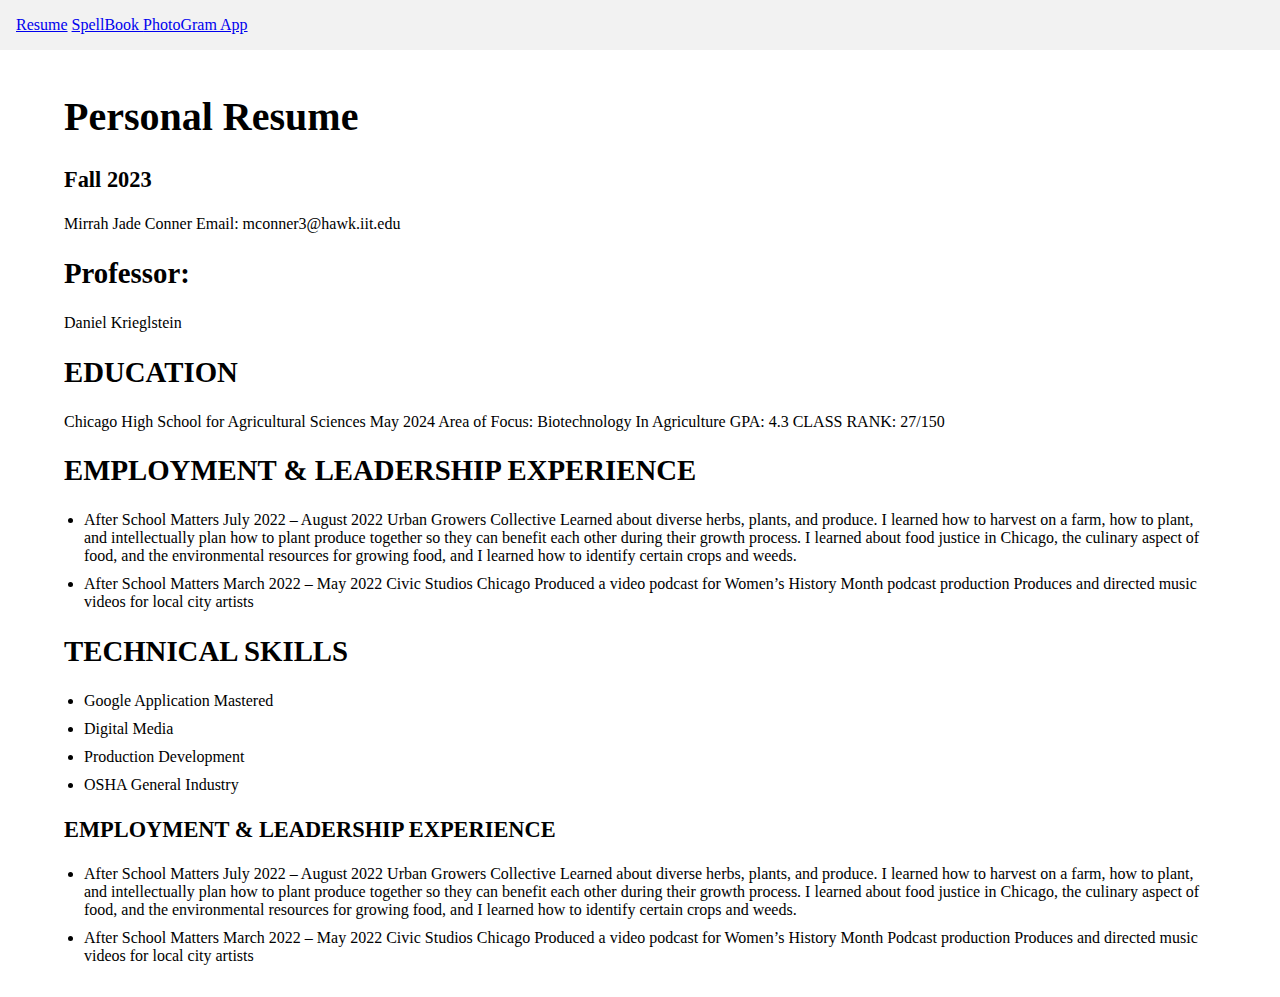
==== index.html @ 703bb4f8 "Update index.html" ====
<!DOCTYPE html>
<html lang="en">
<head>
  <meta charset="UTF-8">
  <title>Resume</title>
  <link rel="stylesheet" href="CSS/reset.css">
  <link rel="stylesheet" href="CSS/styles.css">
  <style>
    /* Adjustments for fluid layout */
    body {
      font-size: 16px; /* Set base font size */
      margin: 0;
      padding: 0;
    }

    header {
      background-color: #f2f2f2;
      padding: 1em;
    }

    section {
      width: 90%; /* Adjust width relative to the viewport */
      margin: 0 auto; /* Center content */
      padding: 1em;
    }

    h1 {
      font-size: 2.5em; /* Adjust heading size */
    }

    h2 {
      font-size: 1.8em;
    }

    h3 {
      font-size: 1.4em;
    }

    p {
      font-size: 1em;
    }

    ul {
      padding-left: 20px; /* Adjust padding */
    }

    li {
      margin-bottom: 10px; /* Adjust spacing */
    }
  </style>
</head>
  
<body>
  <header>
    <a href="index.html">Resume</a>
    <a href="website2.html"> SpellBook </a>
    <a href="website3.html"> PhotoGram App</a>
  </header>

  <section>
    <h1>Personal Resume</h1>
    <h3>Fall 2023</h3>
    <p>Mirrah Jade Conner Email: mconner3@hawk.iit.edu</p>
    <h2>Professor:</h2>
    <p>Daniel Krieglstein</p>
    <h2>EDUCATION</h2>
    <p>
      Chicago High School for Agricultural Sciences May 2024 Area of Focus: Biotechnology In Agriculture
      GPA: 4.3
      CLASS RANK: 27/150
    </p>
    <h2>EMPLOYMENT & LEADERSHIP EXPERIENCE</h2>
    <ul>
      <li>
        After School Matters July 2022 – August 2022 Urban Growers Collective
        Learned about diverse herbs, plants, and produce. I learned how to harvest on a farm, how to plant, and intellectually plan how to plant produce together so they can benefit each other during their growth process. I learned about food justice in Chicago, the culinary aspect of food, and the environmental resources for growing food, and I learned how to identify certain crops and weeds.
      </li>
      <li>
        After School Matters March 2022 – May 2022 Civic Studios Chicago
        Produced a video podcast for Women’s History Month podcast production Produces and directed music videos for local city artists
      </li>
    </ul>
    <h2>TECHNICAL SKILLS</h2>
    <ul>
      <li>Google Application Mastered</li>
      <li>Digital Media</li>
      <li>Production Development</li>
      <li>OSHA General Industry</li>
    </ul>
    <h3>EMPLOYMENT & LEADERSHIP EXPERIENCE</h3>
    <ul>
      <li>
        After School Matters July 2022 – August 2022 Urban Growers Collective
        Learned about diverse herbs, plants, and produce. I learned how to harvest on a farm, how to plant, and intellectually plan how to plant produce together so they can benefit each other during their growth process. I learned about food justice in Chicago, the culinary aspect of food, and the environmental resources for growing food, and I learned how to identify certain crops and weeds.
      </li>
      <li>
        After School Matters March 2022 – May 2022 Civic Studios Chicago
        Produced a video podcast for Women’s History Month Podcast production Produces and directed music videos for local city artists
      </li>
    </ul>
  </section>
</body>
</html>
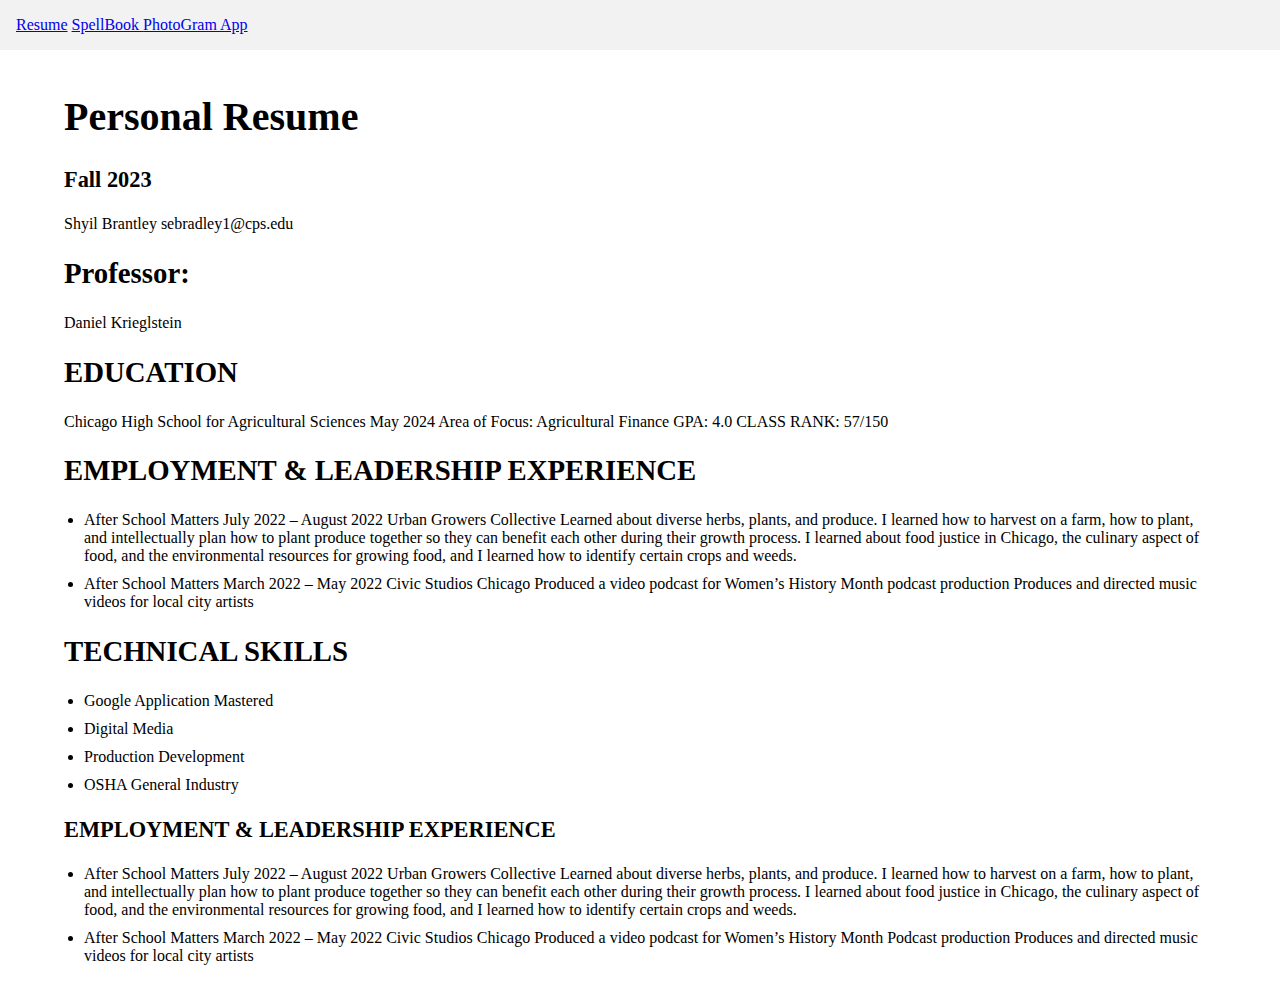
==== commit 98f7e316: "Update index.html" ====
--- a/index.html
+++ b/index.html
@@ -60,14 +60,14 @@
   <section>
     <h1>Personal Resume</h1>
     <h3>Fall 2023</h3>
-    <p>Mirrah Jade Conner Email: mconner3@hawk.iit.edu</p>
+    <p> Shyil Brantley  sebradley1@cps.edu</p>
     <h2>Professor:</h2>
     <p>Daniel Krieglstein</p>
     <h2>EDUCATION</h2>
     <p>
-      Chicago High School for Agricultural Sciences May 2024 Area of Focus: Biotechnology In Agriculture
-      GPA: 4.3
-      CLASS RANK: 27/150
+      Chicago High School for Agricultural Sciences May 2024 Area of Focus: Agricultural Finance 
+      GPA: 4.0
+      CLASS RANK: 57/150
     </p>
     <h2>EMPLOYMENT & LEADERSHIP EXPERIENCE</h2>
     <ul>
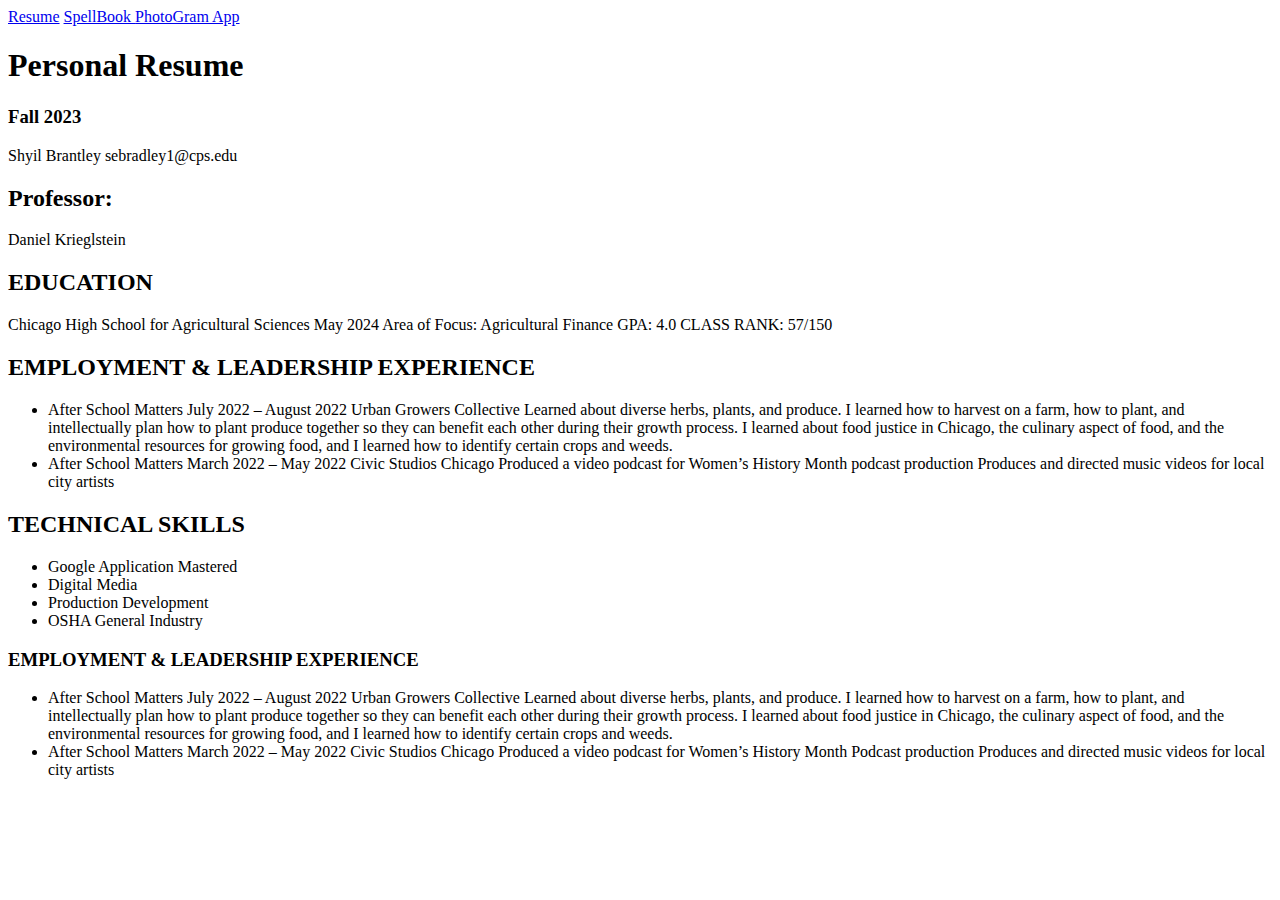
==== commit 27ef06c4: "Update index.html" ====
--- a/index.html
+++ b/index.html
@@ -5,49 +5,6 @@
   <title>Resume</title>
   <link rel="stylesheet" href="CSS/reset.css">
   <link rel="stylesheet" href="CSS/styles.css">
-  <style>
-    /* Adjustments for fluid layout */
-    body {
-      font-size: 16px; /* Set base font size */
-      margin: 0;
-      padding: 0;
-    }
-
-    header {
-      background-color: #f2f2f2;
-      padding: 1em;
-    }
-
-    section {
-      width: 90%; /* Adjust width relative to the viewport */
-      margin: 0 auto; /* Center content */
-      padding: 1em;
-    }
-
-    h1 {
-      font-size: 2.5em; /* Adjust heading size */
-    }
-
-    h2 {
-      font-size: 1.8em;
-    }
-
-    h3 {
-      font-size: 1.4em;
-    }
-
-    p {
-      font-size: 1em;
-    }
-
-    ul {
-      padding-left: 20px; /* Adjust padding */
-    }
-
-    li {
-      margin-bottom: 10px; /* Adjust spacing */
-    }
-  </style>
 </head>
   
 <body>
@@ -101,3 +58,5 @@
   </section>
 </body>
 </html> 
+
+
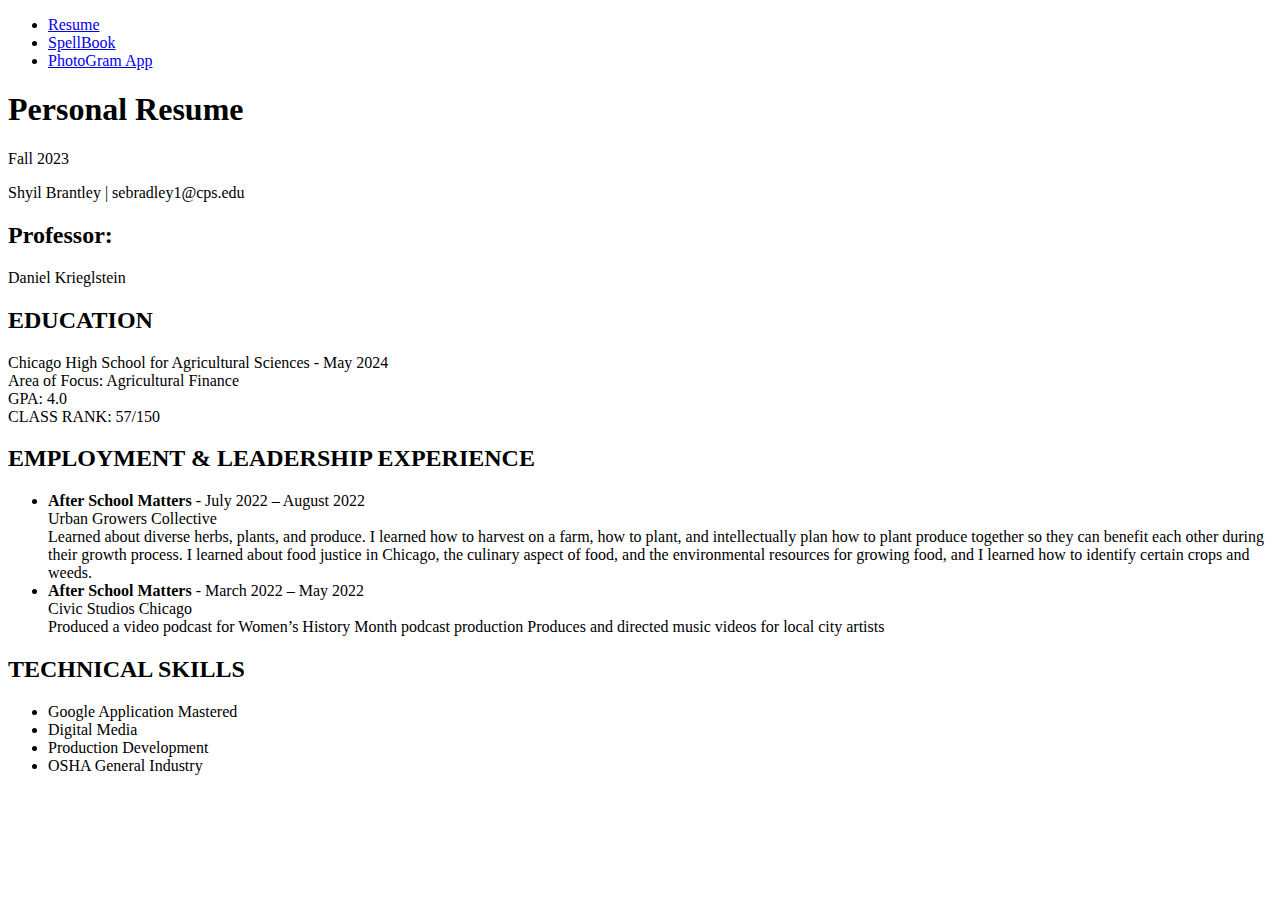
==== commit c30042f5: "Update index.html" ====
--- a/index.html
+++ b/index.html
@@ -9,54 +9,65 @@
   
 <body>
   <header>
-    <a href="index.html">Resume</a>
-    <a href="website2.html"> SpellBook </a>
-    <a href="website3.html"> PhotoGram App</a>
+    <nav>
+      <ul>
+        <li><a href="index.html">Resume</a></li>
+        <li><a href="website2.html">SpellBook</a></li>
+        <li><a href="website3.html">PhotoGram App</a></li>
+      </ul>
+    </nav>
   </header>
 
-  <section>
-    <h1>Personal Resume</h1>
-    <h3>Fall 2023</h3>
-    <p> Shyil Brantley  sebradley1@cps.edu</p>
-    <h2>Professor:</h2>
-    <p>Daniel Krieglstein</p>
-    <h2>EDUCATION</h2>
-    <p>
-      Chicago High School for Agricultural Sciences May 2024 Area of Focus: Agricultural Finance 
-      GPA: 4.0
-      CLASS RANK: 57/150
-    </p>
-    <h2>EMPLOYMENT & LEADERSHIP EXPERIENCE</h2>
-    <ul>
-      <li>
-        After School Matters July 2022 – August 2022 Urban Growers Collective
-        Learned about diverse herbs, plants, and produce. I learned how to harvest on a farm, how to plant, and intellectually plan how to plant produce together so they can benefit each other during their growth process. I learned about food justice in Chicago, the culinary aspect of food, and the environmental resources for growing food, and I learned how to identify certain crops and weeds.
-      </li>
-      <li>
-        After School Matters March 2022 – May 2022 Civic Studios Chicago
-        Produced a video podcast for Women’s History Month podcast production Produces and directed music videos for local city artists
-      </li>
-    </ul>
-    <h2>TECHNICAL SKILLS</h2>
-    <ul>
-      <li>Google Application Mastered</li>
-      <li>Digital Media</li>
-      <li>Production Development</li>
-      <li>OSHA General Industry</li>
-    </ul>
-    <h3>EMPLOYMENT & LEADERSHIP EXPERIENCE</h3>
-    <ul>
-      <li>
-        After School Matters July 2022 – August 2022 Urban Growers Collective
-        Learned about diverse herbs, plants, and produce. I learned how to harvest on a farm, how to plant, and intellectually plan how to plant produce together so they can benefit each other during their growth process. I learned about food justice in Chicago, the culinary aspect of food, and the environmental resources for growing food, and I learned how to identify certain crops and weeds.
-      </li>
-      <li>
-        After School Matters March 2022 – May 2022 Civic Studios Chicago
-        Produced a video podcast for Women’s History Month Podcast production Produces and directed music videos for local city artists
-      </li>
-    </ul>
-  </section>
+  <main>
+    <section>
+      <h1>Personal Resume</h1>
+      <p>Fall 2023</p>
+      <p>Shyil Brantley | sebradley1@cps.edu</p>
+
+      <article>
+        <h2>Professor:</h2>
+        <p>Daniel Krieglstein</p>
+      </article>
+
+      <article>
+        <h2>EDUCATION</h2>
+        <p>
+          Chicago High School for Agricultural Sciences - May 2024<br>
+          Area of Focus: Agricultural Finance<br>
+          GPA: 4.0<br>
+          CLASS RANK: 57/150
+        </p>
+      </article>
+
+      <article>
+        <h2>EMPLOYMENT & LEADERSHIP EXPERIENCE</h2>
+        <ul>
+          <li>
+            <strong>After School Matters</strong> - July 2022 – August 2022<br>
+            Urban Growers Collective<br>
+            Learned about diverse herbs, plants, and produce. I learned how to harvest on a farm, how to plant, and intellectually plan how to plant produce together so they can benefit each other during their growth process. I learned about food justice in Chicago, the culinary aspect of food, and the environmental resources for growing food, and I learned how to identify certain crops and weeds.
+          </li>
+          <li>
+            <strong>After School Matters</strong> - March 2022 – May 2022<br>
+            Civic Studios Chicago<br>
+            Produced a video podcast for Women’s History Month podcast production Produces and directed music videos for local city artists
+          </li>
+        </ul>
+      </article>
+
+      <article>
+        <h2>TECHNICAL SKILLS</h2>
+        <ul>
+          <li>Google Application Mastered</li>
+          <li>Digital Media</li>
+          <li>Production Development</li>
+          <li>OSHA General Industry</li>
+        </ul>
+      </article>
+    </section>
+  </main>
 </body>
 </html> 
 
 
+
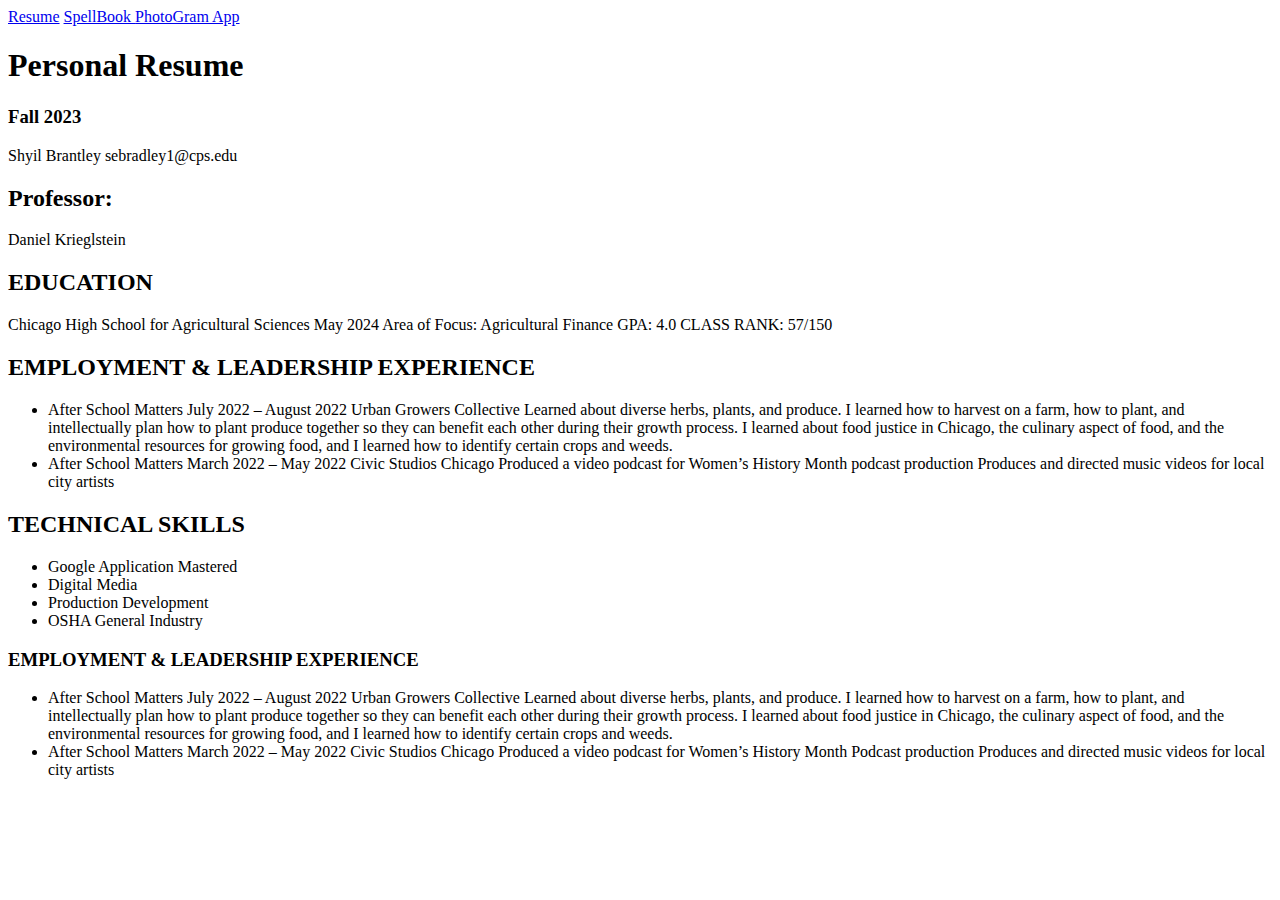
==== commit 9f672730: "Update index.html" ====
--- a/index.html
+++ b/index.html
@@ -9,65 +9,55 @@
   
 <body>
   <header>
-    <nav>
-      <ul>
-        <li><a href="index.html">Resume</a></li>
-        <li><a href="website2.html">SpellBook</a></li>
-        <li><a href="website3.html">PhotoGram App</a></li>
-      </ul>
-    </nav>
+    <a href="index.html">Resume</a>
+    <a href="website2.html"> SpellBook </a>
+    <a href="website3.html"> PhotoGram App</a>
   </header>
 
-  <main>
-    <section>
-      <h1>Personal Resume</h1>
-      <p>Fall 2023</p>
-      <p>Shyil Brantley | sebradley1@cps.edu</p>
-
-      <article>
-        <h2>Professor:</h2>
-        <p>Daniel Krieglstein</p>
-      </article>
-
-      <article>
-        <h2>EDUCATION</h2>
-        <p>
-          Chicago High School for Agricultural Sciences - May 2024<br>
-          Area of Focus: Agricultural Finance<br>
-          GPA: 4.0<br>
-          CLASS RANK: 57/150
-        </p>
-      </article>
-
-      <article>
-        <h2>EMPLOYMENT & LEADERSHIP EXPERIENCE</h2>
-        <ul>
-          <li>
-            <strong>After School Matters</strong> - July 2022 – August 2022<br>
-            Urban Growers Collective<br>
-            Learned about diverse herbs, plants, and produce. I learned how to harvest on a farm, how to plant, and intellectually plan how to plant produce together so they can benefit each other during their growth process. I learned about food justice in Chicago, the culinary aspect of food, and the environmental resources for growing food, and I learned how to identify certain crops and weeds.
-          </li>
-          <li>
-            <strong>After School Matters</strong> - March 2022 – May 2022<br>
-            Civic Studios Chicago<br>
-            Produced a video podcast for Women’s History Month podcast production Produces and directed music videos for local city artists
-          </li>
-        </ul>
-      </article>
-
-      <article>
-        <h2>TECHNICAL SKILLS</h2>
-        <ul>
-          <li>Google Application Mastered</li>
-          <li>Digital Media</li>
-          <li>Production Development</li>
-          <li>OSHA General Industry</li>
-        </ul>
-      </article>
-    </section>
-  </main>
+  <section>
+    <h1>Personal Resume</h1>
+    <h3>Fall 2023</h3>
+    <p> Shyil Brantley  sebradley1@cps.edu</p>
+    <h2>Professor:</h2>
+    <p>Daniel Krieglstein</p>
+    <h2>EDUCATION</h2>
+    <p>
+      Chicago High School for Agricultural Sciences May 2024 Area of Focus: Agricultural Finance 
+      GPA: 4.0
+      CLASS RANK: 57/150
+    </p>
+    <h2>EMPLOYMENT & LEADERSHIP EXPERIENCE</h2>
+    <ul>
+      <li>
+        After School Matters July 2022 – August 2022 Urban Growers Collective
+        Learned about diverse herbs, plants, and produce. I learned how to harvest on a farm, how to plant, and intellectually plan how to plant produce together so they can benefit each other during their growth process. I learned about food justice in Chicago, the culinary aspect of food, and the environmental resources for growing food, and I learned how to identify certain crops and weeds.
+      </li>
+      <li>
+        After School Matters March 2022 – May 2022 Civic Studios Chicago
+        Produced a video podcast for Women’s History Month podcast production Produces and directed music videos for local city artists
+      </li>
+    </ul>
+    <h2>TECHNICAL SKILLS</h2>
+    <ul>
+      <li>Google Application Mastered</li>
+      <li>Digital Media</li>
+      <li>Production Development</li>
+      <li>OSHA General Industry</li>
+    </ul>
+    <h3>EMPLOYMENT & LEADERSHIP EXPERIENCE</h3>
+    <ul>
+      <li>
+        After School Matters July 2022 – August 2022 Urban Growers Collective
+        Learned about diverse herbs, plants, and produce. I learned how to harvest on a farm, how to plant, and intellectually plan how to plant produce together so they can benefit each other during their growth process. I learned about food justice in Chicago, the culinary aspect of food, and the environmental resources for growing food, and I learned how to identify certain crops and weeds.
+      </li>
+      <li>
+        After School Matters March 2022 – May 2022 Civic Studios Chicago
+        Produced a video podcast for Women’s History Month Podcast production Produces and directed music videos for local city artists
+      </li>
+    </ul>
+  </section>
 </body>
-</html> 
+</html>  
 
 
 
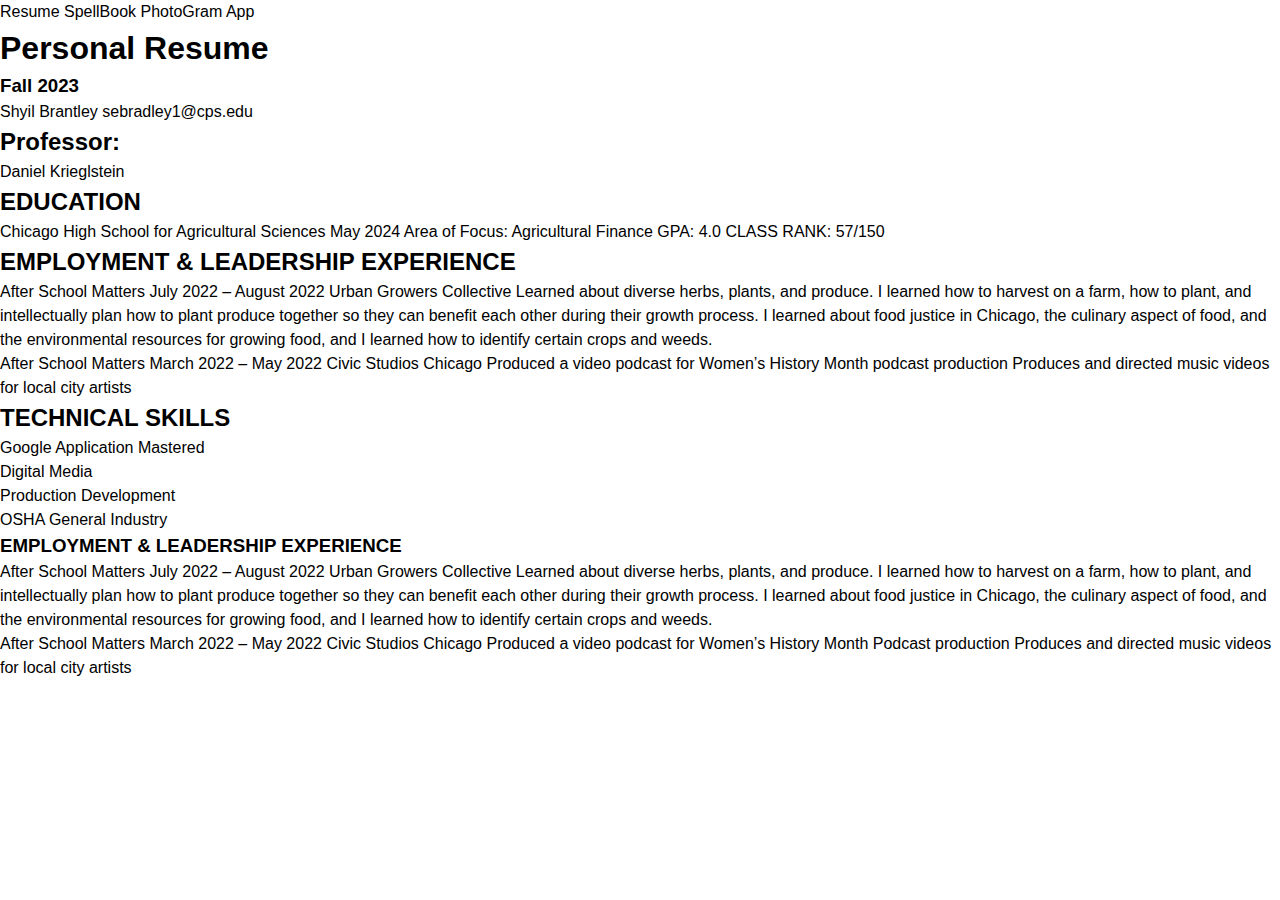
==== commit 3e1b8ac5: "Update index.html" ====
--- a/index.html
+++ b/index.html
@@ -3,8 +3,8 @@
 <head>
   <meta charset="UTF-8">
   <title>Resume</title>
-  <link rel="stylesheet" href="CSS/reset.css">
-  <link rel="stylesheet" href="CSS/styles.css">
+    <link rel="stylesheet" href="css/reset.css">
+    <link rel="stylesheet" href="css/style.css">
 </head>
   
 <body>
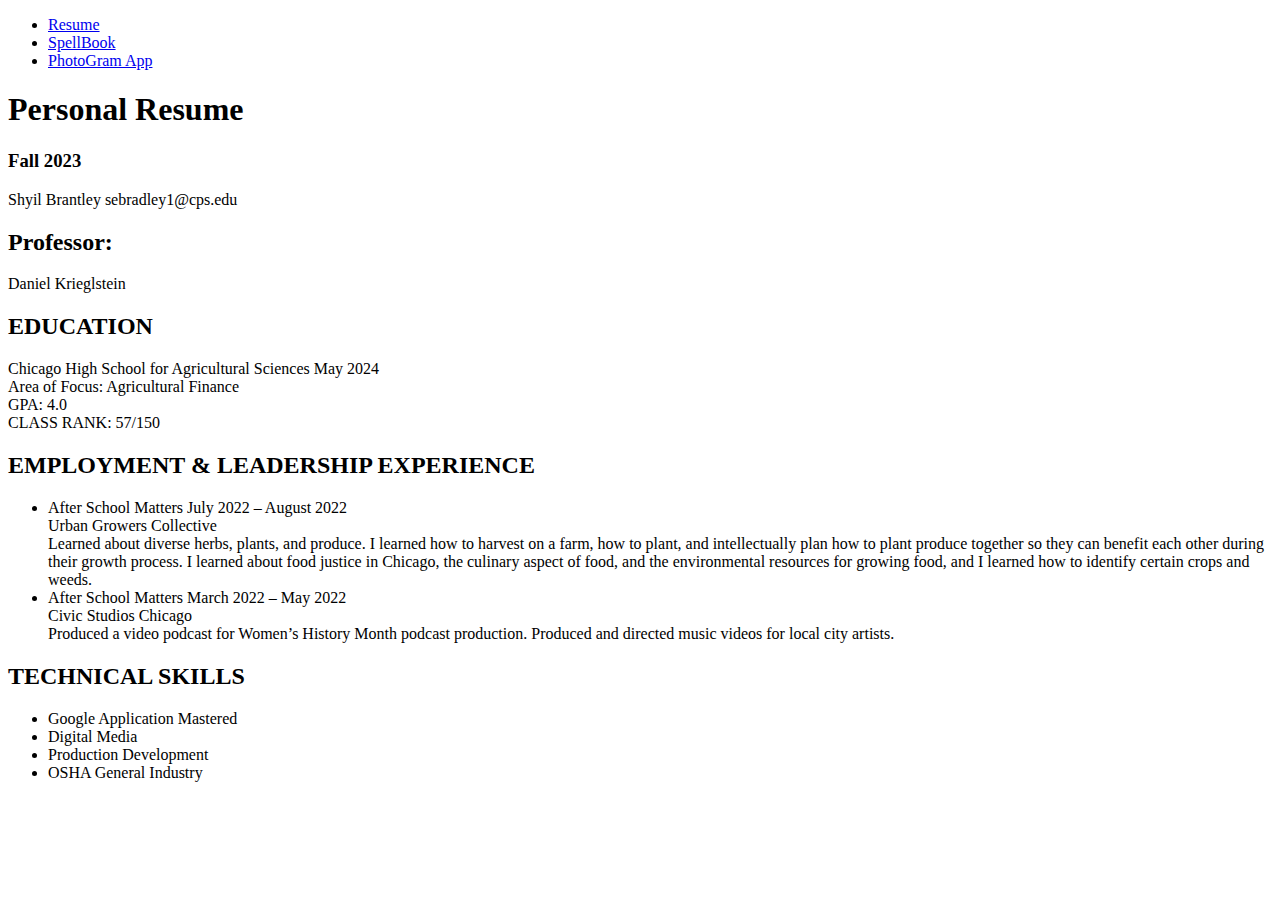
==== commit 78930f37: "Update index.html" ====
--- a/index.html
+++ b/index.html
@@ -3,61 +3,65 @@
 <head>
   <meta charset="UTF-8">
   <title>Resume</title>
-    <link rel="stylesheet" href="css/reset.css">
-    <link rel="stylesheet" href="css/style.css">
+  <link rel="stylesheet" href="CSS/reset.css">
+  <link rel="stylesheet" href="CSS/styles.css">
 </head>
-  
 <body>
   <header>
-    <a href="index.html">Resume</a>
-    <a href="website2.html"> SpellBook </a>
-    <a href="website3.html"> PhotoGram App</a>
+    <nav>
+      <div id="main-menu">
+        <ul id="main-container">
+          <li><a href="index.html">Resume</a></li>
+          <li><a href="website2.html">SpellBook</a></li>
+          <li><a href="website3.html">PhotoGram App</a></li>
+        </ul>
+      </div>
+    </nav>
   </header>
 
-  <section>
-    <h1>Personal Resume</h1>
-    <h3>Fall 2023</h3>
-    <p> Shyil Brantley  sebradley1@cps.edu</p>
-    <h2>Professor:</h2>
-    <p>Daniel Krieglstein</p>
-    <h2>EDUCATION</h2>
-    <p>
-      Chicago High School for Agricultural Sciences May 2024 Area of Focus: Agricultural Finance 
-      GPA: 4.0
-      CLASS RANK: 57/150
-    </p>
-    <h2>EMPLOYMENT & LEADERSHIP EXPERIENCE</h2>
-    <ul>
-      <li>
-        After School Matters July 2022 – August 2022 Urban Growers Collective
-        Learned about diverse herbs, plants, and produce. I learned how to harvest on a farm, how to plant, and intellectually plan how to plant produce together so they can benefit each other during their growth process. I learned about food justice in Chicago, the culinary aspect of food, and the environmental resources for growing food, and I learned how to identify certain crops and weeds.
-      </li>
-      <li>
-        After School Matters March 2022 – May 2022 Civic Studios Chicago
-        Produced a video podcast for Women’s History Month podcast production Produces and directed music videos for local city artists
-      </li>
-    </ul>
-    <h2>TECHNICAL SKILLS</h2>
-    <ul>
-      <li>Google Application Mastered</li>
-      <li>Digital Media</li>
-      <li>Production Development</li>
-      <li>OSHA General Industry</li>
-    </ul>
-    <h3>EMPLOYMENT & LEADERSHIP EXPERIENCE</h3>
-    <ul>
-      <li>
-        After School Matters July 2022 – August 2022 Urban Growers Collective
-        Learned about diverse herbs, plants, and produce. I learned how to harvest on a farm, how to plant, and intellectually plan how to plant produce together so they can benefit each other during their growth process. I learned about food justice in Chicago, the culinary aspect of food, and the environmental resources for growing food, and I learned how to identify certain crops and weeds.
-      </li>
-      <li>
-        After School Matters March 2022 – May 2022 Civic Studios Chicago
-        Produced a video podcast for Women’s History Month Podcast production Produces and directed music videos for local city artists
-      </li>
-    </ul>
-  </section>
+  <main>
+    <section>
+      <h1>Personal Resume</h1>
+      <h3>Fall 2023</h3>
+      <p>Shyil Brantley sebradley1@cps.edu</p>
+      
+      <h2>Professor:</h2>
+      <p>Daniel Krieglstein</p>
+      
+      <h2>EDUCATION</h2>
+      <p>
+        Chicago High School for Agricultural Sciences May 2024<br>
+        Area of Focus: Agricultural Finance<br>
+        GPA: 4.0<br>
+        CLASS RANK: 57/150
+      </p>
+      
+      <h2>EMPLOYMENT & LEADERSHIP EXPERIENCE</h2>
+      <ul>
+        <li>
+          After School Matters July 2022 – August 2022<br>
+          Urban Growers Collective<br>
+          Learned about diverse herbs, plants, and produce. I learned how to harvest on a farm, how to plant, and intellectually plan how to plant produce together so they can benefit each other during their growth process. I learned about food justice in Chicago, the culinary aspect of food, and the environmental resources for growing food, and I learned how to identify certain crops and weeds.
+        </li>
+        <li>
+          After School Matters March 2022 – May 2022<br>
+          Civic Studios Chicago<br>
+          Produced a video podcast for Women’s History Month podcast production. Produced and directed music videos for local city artists.
+        </li>
+      </ul>
+      
+      <h2>TECHNICAL SKILLS</h2>
+      <ul>
+        <li>Google Application Mastered</li>
+        <li>Digital Media</li>
+        <li>Production Development</li>
+        <li>OSHA General Industry</li>
+      </ul>
+    </section>
+  </main>
 </body>
-</html>  
+</html> 
 
 
 
+
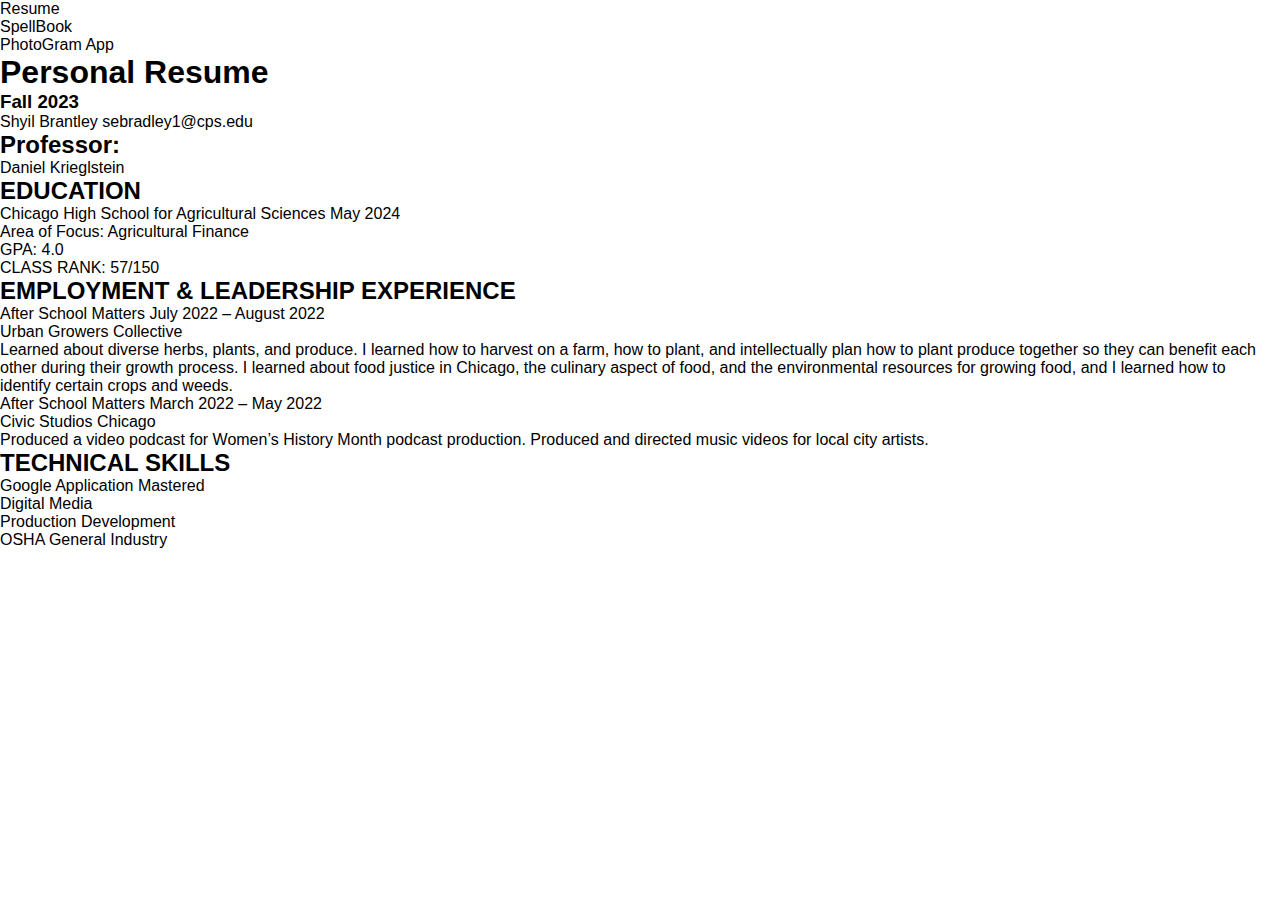
==== commit 3accf0e9: "Update index.html" ====
--- a/index.html
+++ b/index.html
@@ -3,7 +3,7 @@
 <head>
   <meta charset="UTF-8">
   <title>Resume</title>
-  <link rel="stylesheet" href="CSS/reset.css">
+<link rel="stylesheet" href="css/reset.css">
   <link rel="stylesheet" href="CSS/styles.css">
 </head>
 <body>
